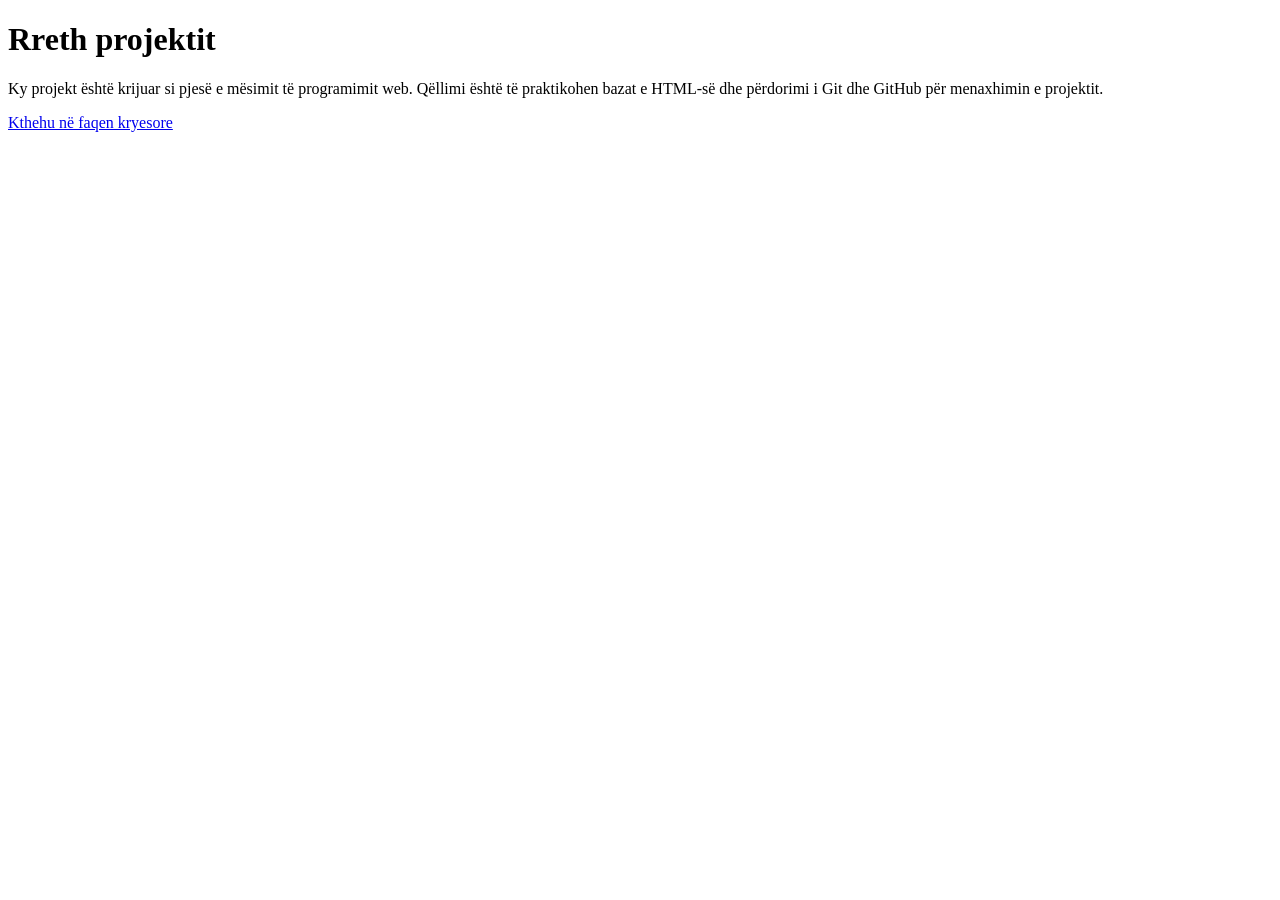
==== JavaI/rreth.html @ 6562589e "Shto permbajtjen HTML" ====
<!DOCTYPE html>
<html lang="sq">
<head>
    <meta charset="UTF-8">
    <meta name="viewport" content="width=device-width, initial-scale=1.0">
    <title>Rreth projektit</title>
</head>
<body>

    <h1>Rreth projektit</h1>

    <p>
        Ky projekt është krijuar si pjesë e mësimit të programimit web.
        Qëllimi është të praktikohen bazat e HTML-së dhe përdorimi i
        Git dhe GitHub për menaxhimin e projektit.
    </p>

    <p>
        <a href="index.html">Kthehu në faqen kryesore</a>
    </p>

</body>
</html>
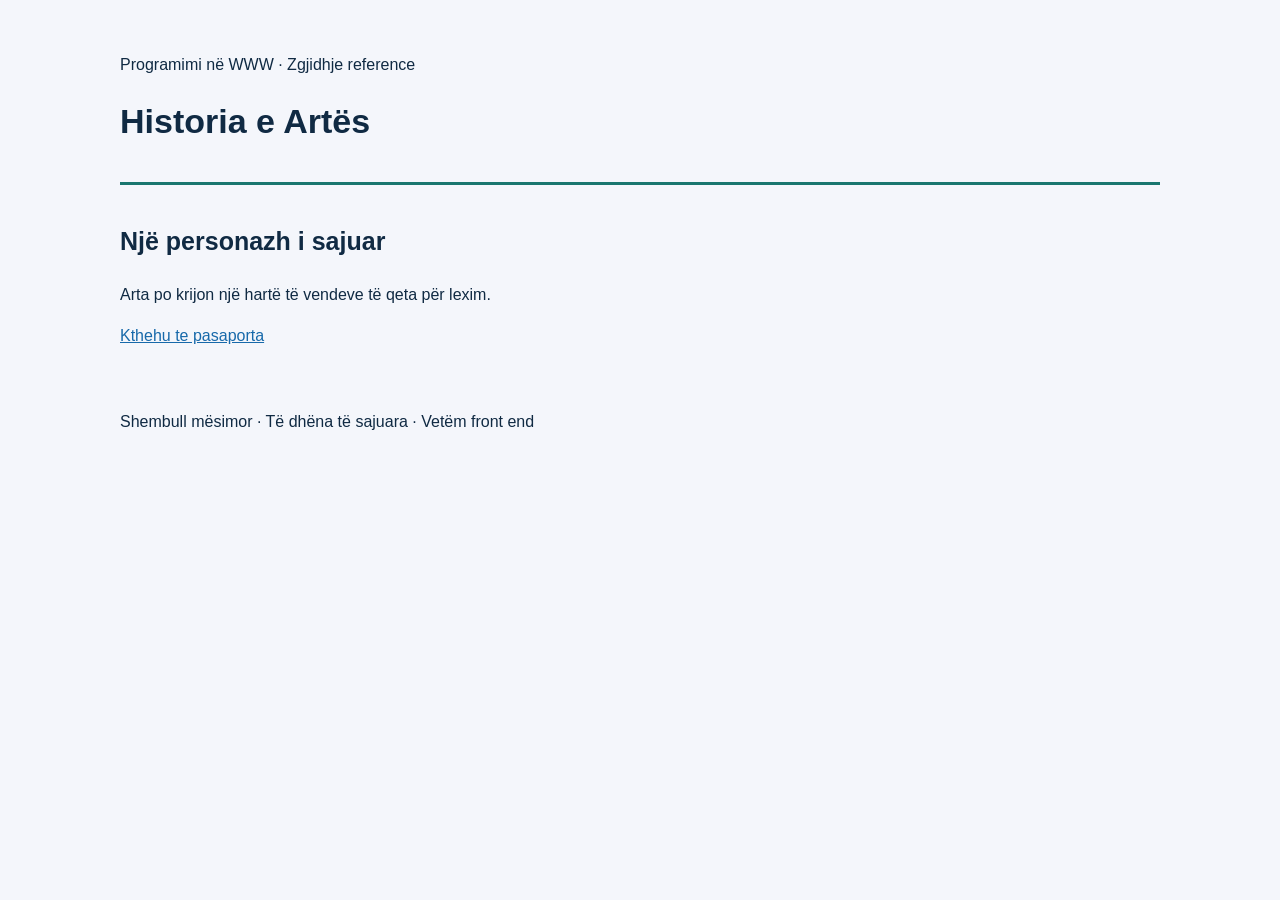
==== commit d91ef9be: "JavaI: realizimi dhe testet" ====
--- a/JavaI/rreth.html
+++ b/JavaI/rreth.html
@@ -3,20 +3,27 @@
 <head>
     <meta charset="UTF-8">
     <meta name="viewport" content="width=device-width, initial-scale=1.0">
-    <title>Rreth projektit</title>
+    <title>Historia e Artës</title>
+    <link rel="stylesheet" href="style.css">
 </head>
 <body>
 
-    <h1>Rreth projektit</h1>
+    <p>Programimi në WWW · Zgjidhje reference</p>
+
+    <h1>Historia e Artës</h1>
+
+    <h2>Një personazh i sajuar</h2>
 
     <p>
-        Ky projekt është krijuar si pjesë e mësimit të programimit web.
-        Qëllimi është të praktikohen bazat e HTML-së dhe përdorimi i
-        Git dhe GitHub për menaxhimin e projektit.
+        Arta po krijon një hartë të vendeve të qeta për lexim.
     </p>
 
     <p>
-        <a href="index.html">Kthehu në faqen kryesore</a>
+        <a href="index.html">Kthehu te pasaporta</a>
+    </p>
+
+    <p>
+        Shembull mësimor · Të dhëna të sajuara · Vetëm front end
     </p>
 
 </body>
--- a/JavaI/style.css
+++ b/JavaI/style.css
@@ -0,0 +1,39 @@
+body {
+    margin: 0;
+    padding: 36px 26px;
+    background-color: #f4f6fb;
+    color: #102a43;
+    font-family: Arial, sans-serif;
+    line-height: 1.6;
+}
+
+body > * {
+    max-width: 1040px;
+    margin-left: auto;
+    margin-right: auto;
+}
+
+h1 {
+    font-size: 34px;
+    margin-top: 0;
+    margin-bottom: 36px;
+    border-bottom: 3px solid #19766f;
+    padding-bottom: 34px;
+}
+
+h2 {
+    font-size: 25px;
+    margin-top: 28px;
+}
+
+a {
+    color: #1769aa;
+}
+
+ul {
+    padding-left: 40px;
+}
+
+body > p:last-child {
+    margin-top: 60px;
+}
